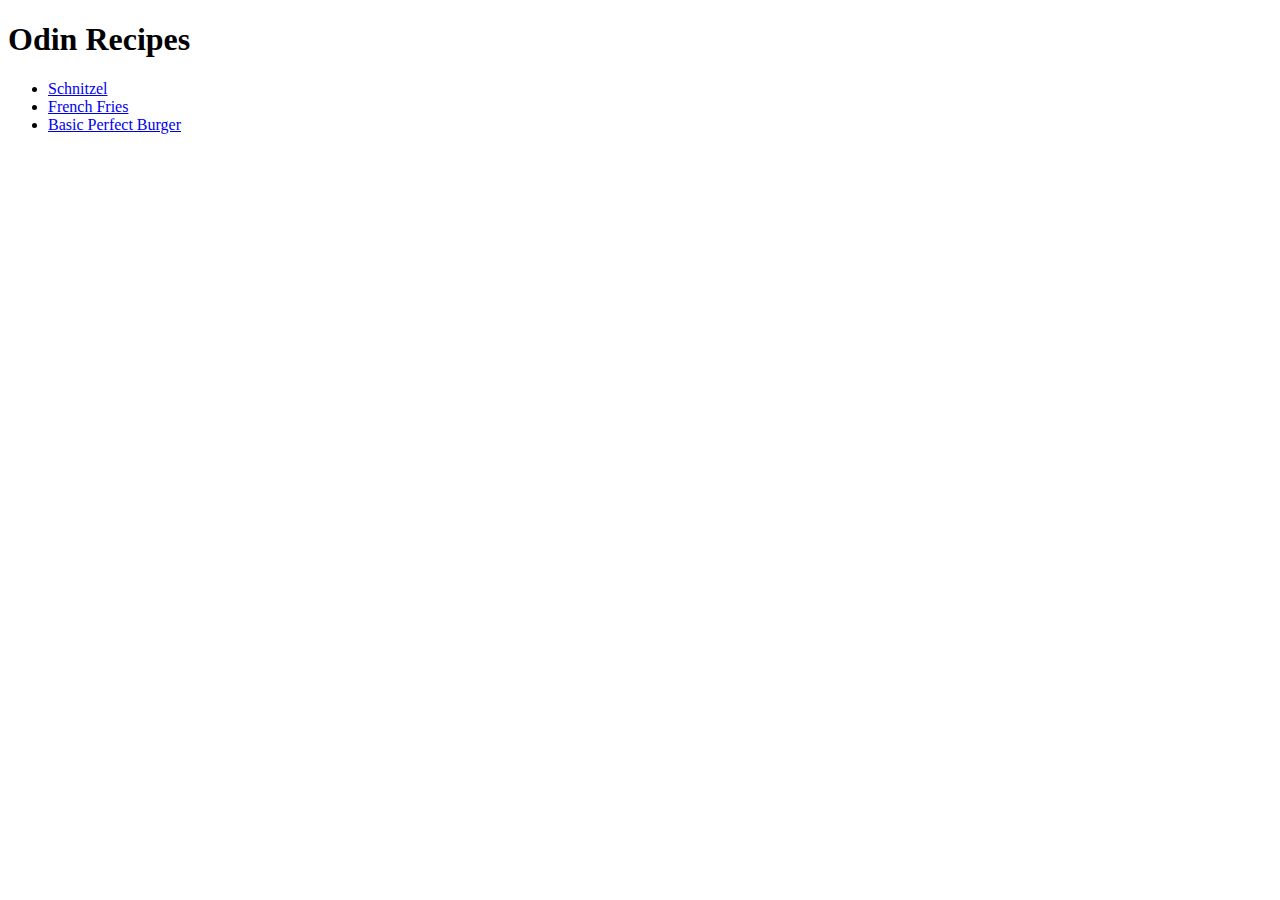
==== index.html @ fb7df318 "fix:Add list to Website" ====
<!DOCTYPE html>
<html lang="en">
    <head>
        <meta charset="utf-8">
        <title>Odin-Recipes</title>
    </head>
    <body>
        <h1>Odin Recipes</h1>
        <ul>
            <li><a href="recipes/schnitzel.html">Schnitzel</a></li>
            <li><a href="recipes/FrenchFries.html">French Fries</a></li>
            <li><a href="recipes/Burger.html">Basic Perfect Burger</a></li>
        </ul>
        
    </body>
</html>
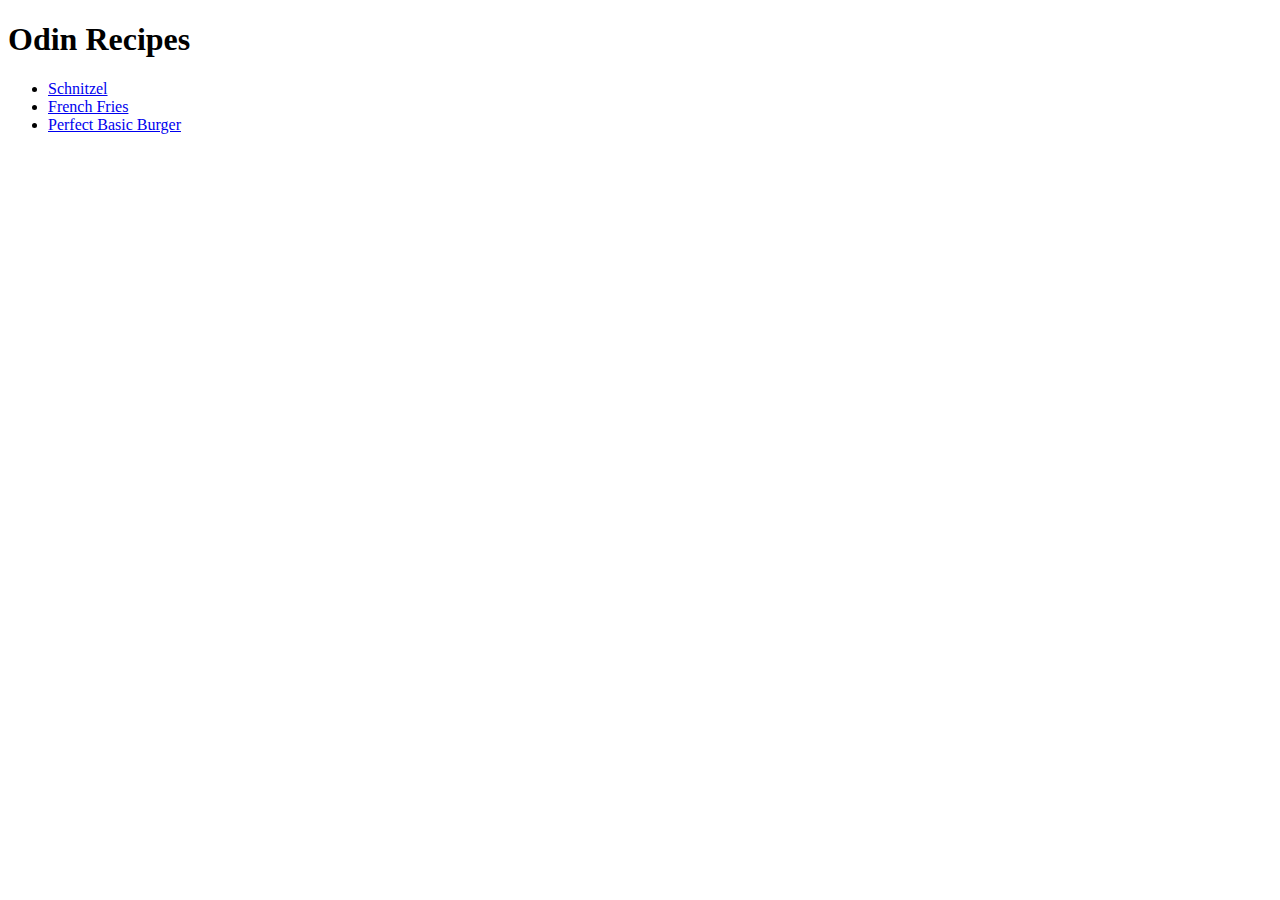
==== commit 3a355b80: "fix:Spelling Mistake" ====
--- a/index.html
+++ b/index.html
@@ -9,7 +9,7 @@
         <ul>
             <li><a href="recipes/schnitzel.html">Schnitzel</a></li>
             <li><a href="recipes/FrenchFries.html">French Fries</a></li>
-            <li><a href="recipes/Burger.html">Basic Perfect Burger</a></li>
+            <li><a href="recipes/Burger.html">Perfect Basic Burger</a></li>
         </ul>
         
     </body>
